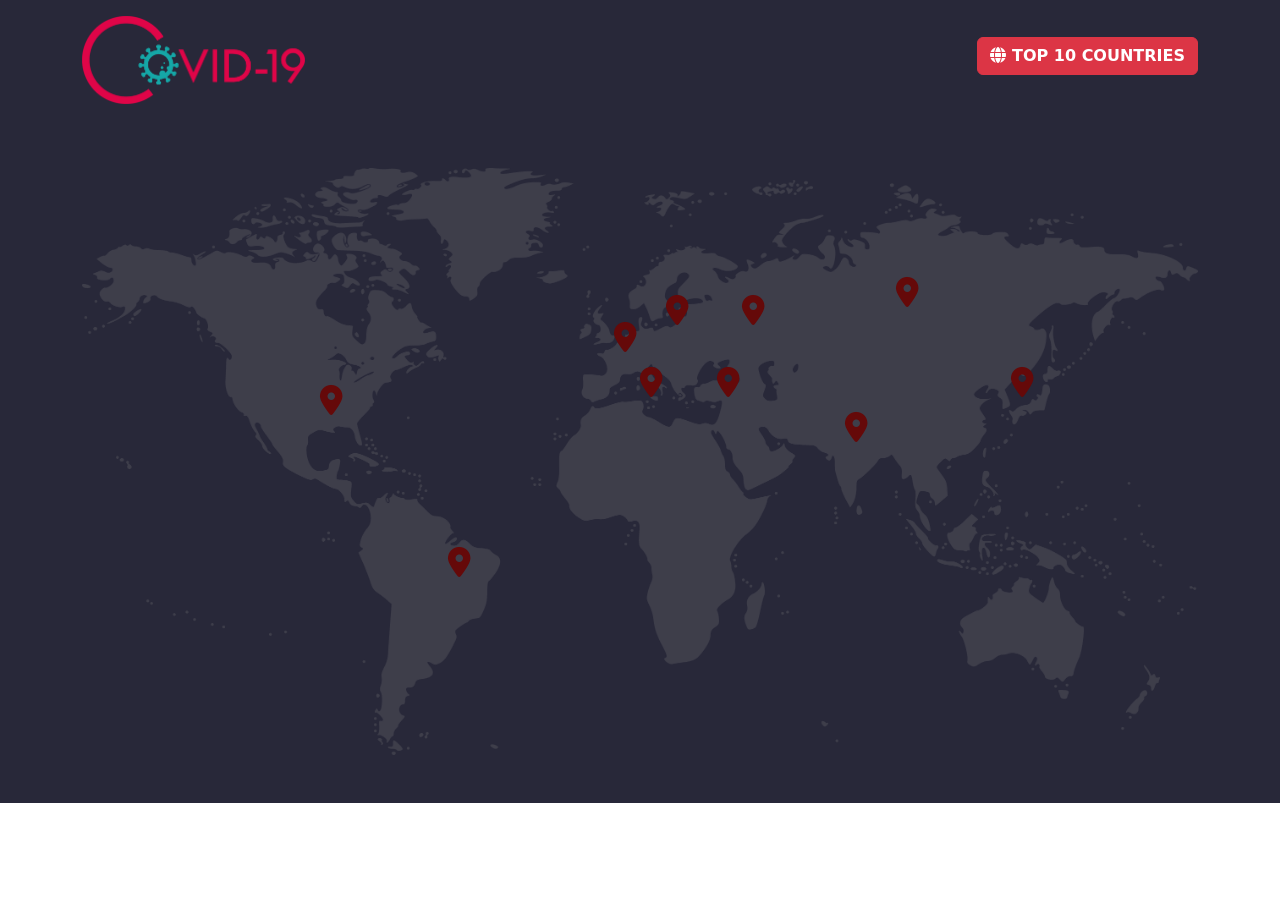
==== top-10.html @ 66991edf "first commit" ====
<!DOCTYPE html>
<html lang="en">
<head>
    <meta charset="UTF-8">
    <meta http-equiv="X-UA-Compatible" content="IE=edge">
    <meta name="viewport" content="width=device-width, initial-scale=1.0">
    <title>Document</title>
    <link rel="icon" href="/photos/icon.png">
    <link rel="stylesheet" href="/css/bootstrap.css">
    <link rel="stylesheet" href="css/style.css">
    <link rel="stylesheet" href="https://cdnjs.cloudflare.com/ajax/libs/font-awesome/6.2.1/css/all.min.css" integrity="sha512-MV7K8+y+gLIBoVD59lQIYicR65iaqukzvf/nwasF0nqhPay5w/9lJmVM2hMDcnK1OnMGCdVK+iQrJ7lzPJQd1w==" crossorigin="anonymous" referrerpolicy="no-referrer" />
</head>
<body>
    <header>
        <div class="container">
            <div class="nav_bar">
                <div class="logo">
                    <a href="/index.html"><img src="/photos/logo.png" alt=""></a>
                </div>
                <div class="menu">
                   <h1 class="btn btn-danger " onclick="ShowTop()"><i class="fa-solid fa-globe"></i> TOP 10 COUNTRIES</h1>
                </div>
            </div>
        </div>
    </header>
    <main>
        <section>
            <div class="container">
                <div class="top-10">
                    <div class="map">
                        <img src="/photos/map.jpg" alt="">
                    </div>
                    <div class="location l-1 " id="0">
                        <i  class="fa-solid fa-location-dot " onclick="Show()"></i>
                        <div class="txt">
                            
                        </div>
                    </div>
                    <div class="location l-2" id="1">
                        <i class="fa-solid fa-location-dot " onclick="Show()"></i>
                        <div class="txt txt-2">
                            
                        </div>
                    </div>
                    <div class="location l-3" id="2">
                        <i class="fa-solid fa-location-dot " onclick="Show()"></i>
                        <div class="txt">
                            
                        </div>
                    </div>
                    <div class="location l-4" id="3">
                        <i class="fa-solid fa-location-dot " onclick="Show()"></i>
                        <div class="txt">
                            
                        </div>
                    </div>
                    <div class="location l-5" id="4">
                        <i class="fa-solid fa-location-dot " onclick="Show()"></i>
                        <div class="txt">
                            
                        </div>
                    </div> 
                    <div class="location l-6" id="5">
                        <div class="txt">
                            
                        </div>
                        <i class="fa-solid fa-location-dot " onclick="Show()"></i>
                        
                    </div> 
                    <div class="location l-7" id="6">
                        <i class="fa-solid fa-location-dot " onclick="Show()"></i>
                        <div class="txt">
                            
                        </div>
                    </div> 
                    <div class="location l-8" id="7">
                        <i class="fa-solid fa-location-dot " onclick="Show()"></i>
                        <div class="txt">
                            
                        </div>
                    </div> 
                    <div class="location l-9" id="8">
                        <i class="fa-solid fa-location-dot " onclick="Show()"></i>
                        <div class="txt">
                            
                        </div>
                    </div> 
                    <div class="location l-10" id="9">
                        <i class="fa-solid fa-location-dot " onclick="Show()"></i>
                        <div class="txt">
                            
                        </div>
                </div>
            </div>
        </section>
    </main>
    <script src="js/app.js"></script>
    <script src="/js/top.js"></script>
    
</body>
</html>
---- css/style.css ----
*{
    margin: 0;
    padding: 0;
    box-sizing: border-box;
}
header{
    background-color: rgb(40, 40, 57);
}

.nav_bar .logo{
    width: 20%;
}
.nav_bar .logo img{
    width: 100%;
}
.nav_bar .menu{
    width: 40%;
    text-align: end;
}
.nav_bar .menu h1{
    font-size: 100%;
    color: #fff;
    font-weight: bold;
}
.nav_bar{
    padding: 1rem 0;
    display: flex;
    justify-content: space-between;
    align-items: center;
}
section{
    padding: 3rem 0 ;
    background-color: rgb(40, 40, 57);
}
.countries{
    width: 32%;
    padding: 10px;
}
#List{
    display: flex;
    justify-content: space-between;
    flex-wrap: wrap;
    font-weight: bold;
}
.top-10 img{
    width: 100%;
}
.top-10 .map{
    position: relative;
}
.location{
    color: rgb(101, 9, 9);
    font-size: 30px;
    position: absolute;
    
    width: 20%;
}
.location i{
    cursor: pointer;
}
.l-1{
    top: 42%;
    left: 25%;
}
.l-2{
    top: 45%;
    left: 66%;
}
.l-3{
    top: 60%;
    left: 35%;
}
.l-4{
    top: 35%;
    left: 48%;
}
.l-5{
    top: 32%;
    left: 52%;
}
.l-6{
    top: 32%;
    left: 58%;
}
.l-7{
    top: 30%;
    left: 70%;
}
.l-8{
    top: 40%;
    left: 79%;
}
.l-9{
    top: 40%;
    left: 50%;
}
.l-10{
    top: 40%;
    left: 56%;
}
.txt{
    width: 50%;
    font-size: 12px;
}
.top{
    color: #fff;
    text-align: center;
}
.bottom{
    display: flex;
    justify-content: space-between;
}
.bottom .right{
    width: 40%;
}
.bottom .left{
    width: 40%;
    margin-left: 20px;
}
.bottom h1{
    color: #fff;
    font-size: 25px;
}
.new_info{
    border: 2px solid #fff;
    border-radius: 10px;

}
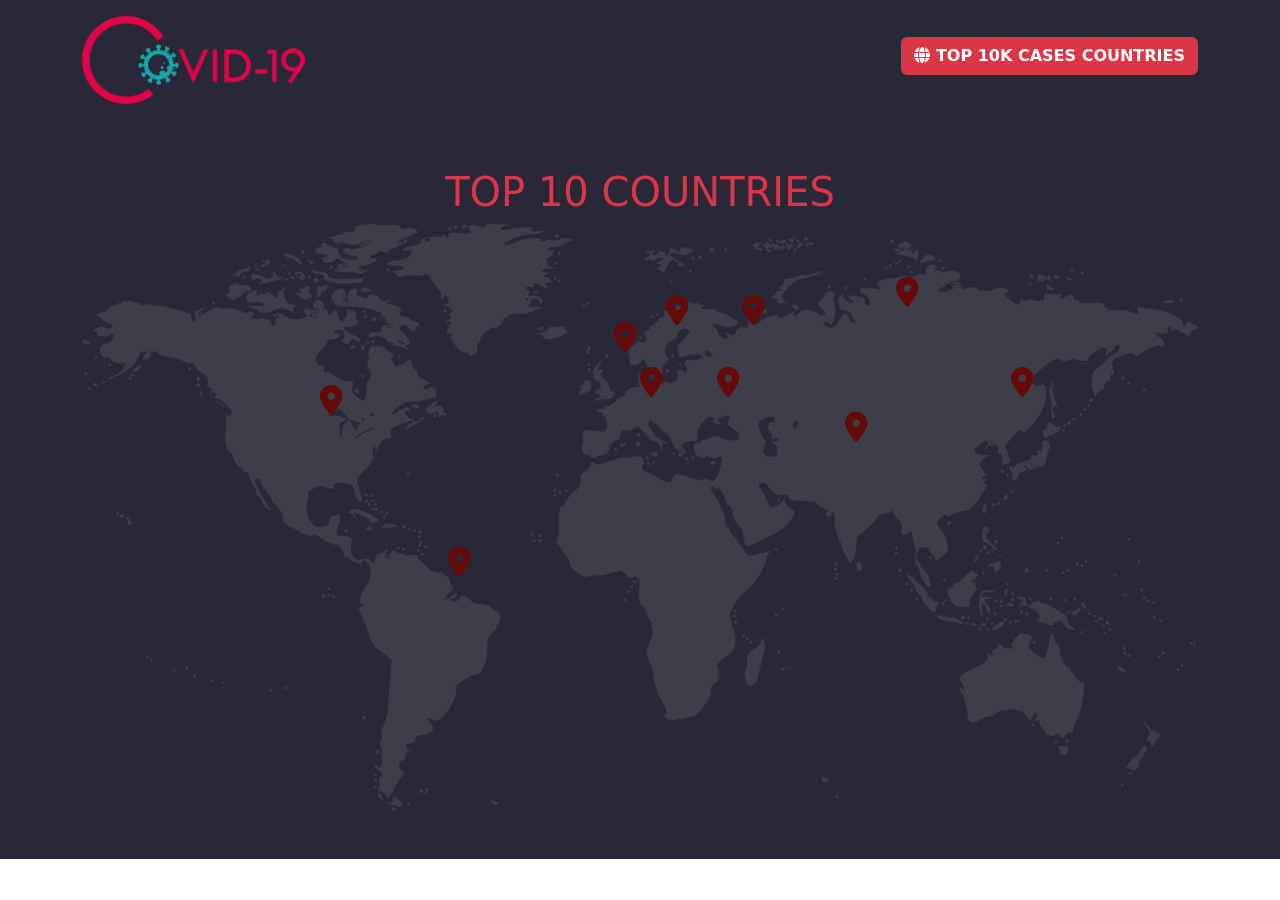
==== commit fcc90dae: "Top 10k da problem var" ====
--- a/top-10.html
+++ b/top-10.html
@@ -18,7 +18,7 @@
                     <a href="/index.html"><img src="/photos/logo.png" alt=""></a>
                 </div>
                 <div class="menu">
-                   <h1 class="btn btn-danger " onclick="ShowTop()"><i class="fa-solid fa-globe"></i> TOP 10 COUNTRIES</h1>
+                    <a href="/top-10.html"><h1 class="btn btn-danger "><i class="fa-solid fa-globe"></i> TOP 10K CASES COUNTRIES</h1></a>
                 </div>
             </div>
         </div>
@@ -27,6 +27,9 @@
         <section>
             <div class="container">
                 <div class="top-10">
+                    <div class="text-center text-danger">
+                        <h1>TOP 10 COUNTRIES</h1>
+                    </div>
                     <div class="map">
                         <img src="/photos/map.jpg" alt="">
                     </div>
@@ -92,6 +95,9 @@
                         </div>
                 </div>
             </div>
+            <div id="List10">
+                   
+            </div>
         </section>
     </main>
     <script src="js/app.js"></script>
--- a/css/style.css
+++ b/css/style.css
@@ -36,7 +36,7 @@
     width: 32%;
     padding: 10px;
 }
-#List{
+#List,#List10{
     display: flex;
     justify-content: space-between;
     flex-wrap: wrap;
@@ -125,4 +125,8 @@
     border: 2px solid #fff;
     border-radius: 10px;
 
+}
+.search{
+    width: 30%;
+    margin-left: auto;
 }
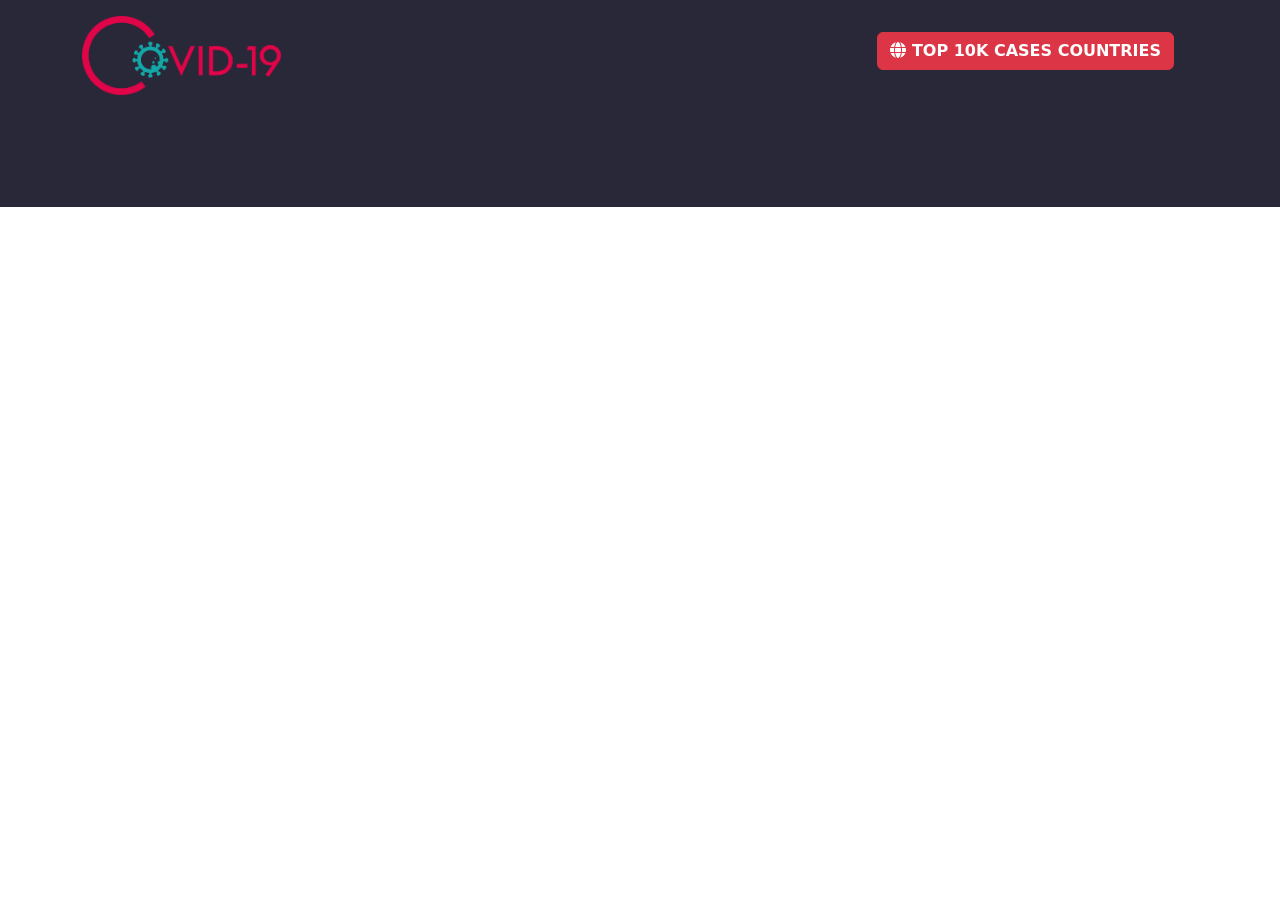
==== commit 033e9310: "finish" ====
--- a/top-10.html
+++ b/top-10.html
@@ -13,7 +13,7 @@
 <body>
     <header>
         <div class="container">
-            <div class="nav_bar">
+            <div class="nav_bar row">
                 <div class="logo">
                     <a href="/index.html"><img src="/photos/logo.png" alt=""></a>
                 </div>
@@ -26,78 +26,9 @@
     <main>
         <section>
             <div class="container">
-                <div class="top-10">
-                    <div class="text-center text-danger">
-                        <h1>TOP 10 COUNTRIES</h1>
-                    </div>
-                    <div class="map">
-                        <img src="/photos/map.jpg" alt="">
-                    </div>
-                    <div class="location l-1 " id="0">
-                        <i  class="fa-solid fa-location-dot " onclick="Show()"></i>
-                        <div class="txt">
-                            
-                        </div>
-                    </div>
-                    <div class="location l-2" id="1">
-                        <i class="fa-solid fa-location-dot " onclick="Show()"></i>
-                        <div class="txt txt-2">
-                            
-                        </div>
-                    </div>
-                    <div class="location l-3" id="2">
-                        <i class="fa-solid fa-location-dot " onclick="Show()"></i>
-                        <div class="txt">
-                            
-                        </div>
-                    </div>
-                    <div class="location l-4" id="3">
-                        <i class="fa-solid fa-location-dot " onclick="Show()"></i>
-                        <div class="txt">
-                            
-                        </div>
-                    </div>
-                    <div class="location l-5" id="4">
-                        <i class="fa-solid fa-location-dot " onclick="Show()"></i>
-                        <div class="txt">
-                            
-                        </div>
-                    </div> 
-                    <div class="location l-6" id="5">
-                        <div class="txt">
-                            
-                        </div>
-                        <i class="fa-solid fa-location-dot " onclick="Show()"></i>
-                        
-                    </div> 
-                    <div class="location l-7" id="6">
-                        <i class="fa-solid fa-location-dot " onclick="Show()"></i>
-                        <div class="txt">
-                            
-                        </div>
-                    </div> 
-                    <div class="location l-8" id="7">
-                        <i class="fa-solid fa-location-dot " onclick="Show()"></i>
-                        <div class="txt">
-                            
-                        </div>
-                    </div> 
-                    <div class="location l-9" id="8">
-                        <i class="fa-solid fa-location-dot " onclick="Show()"></i>
-                        <div class="txt">
-                            
-                        </div>
-                    </div> 
-                    <div class="location l-10" id="9">
-                        <i class="fa-solid fa-location-dot " onclick="Show()"></i>
-                        <div class="txt">
-                            
-                        </div>
+                <div id="List10" class="row">
+               
                 </div>
-            </div>
-            <div id="List10">
-                   
-            </div>
         </section>
     </main>
     <script src="js/app.js"></script>
--- a/css/style.css
+++ b/css/style.css
@@ -18,22 +18,23 @@
     text-align: end;
 }
 .nav_bar .menu h1{
-    font-size: 100%;
     color: #fff;
     font-weight: bold;
 }
 .nav_bar{
+    width: 100%;
     padding: 1rem 0;
     display: flex;
     justify-content: space-between;
     align-items: center;
+    flex-wrap: wrap;
 }
 section{
     padding: 3rem 0 ;
     background-color: rgb(40, 40, 57);
 }
 .countries{
-    width: 32%;
+    width: 100%;
     padding: 10px;
 }
 #List,#List10{
@@ -42,11 +43,8 @@
     flex-wrap: wrap;
     font-weight: bold;
 }
-.top-10 img{
-    width: 100%;
-}
-.top-10 .map{
-    position: relative;
+#List10{
+    
 }
 .location{
     color: rgb(101, 9, 9);
@@ -54,49 +52,6 @@
     position: absolute;
     
     width: 20%;
-}
-.location i{
-    cursor: pointer;
-}
-.l-1{
-    top: 42%;
-    left: 25%;
-}
-.l-2{
-    top: 45%;
-    left: 66%;
-}
-.l-3{
-    top: 60%;
-    left: 35%;
-}
-.l-4{
-    top: 35%;
-    left: 48%;
-}
-.l-5{
-    top: 32%;
-    left: 52%;
-}
-.l-6{
-    top: 32%;
-    left: 58%;
-}
-.l-7{
-    top: 30%;
-    left: 70%;
-}
-.l-8{
-    top: 40%;
-    left: 79%;
-}
-.l-9{
-    top: 40%;
-    left: 50%;
-}
-.l-10{
-    top: 40%;
-    left: 56%;
 }
 .txt{
     width: 50%;
